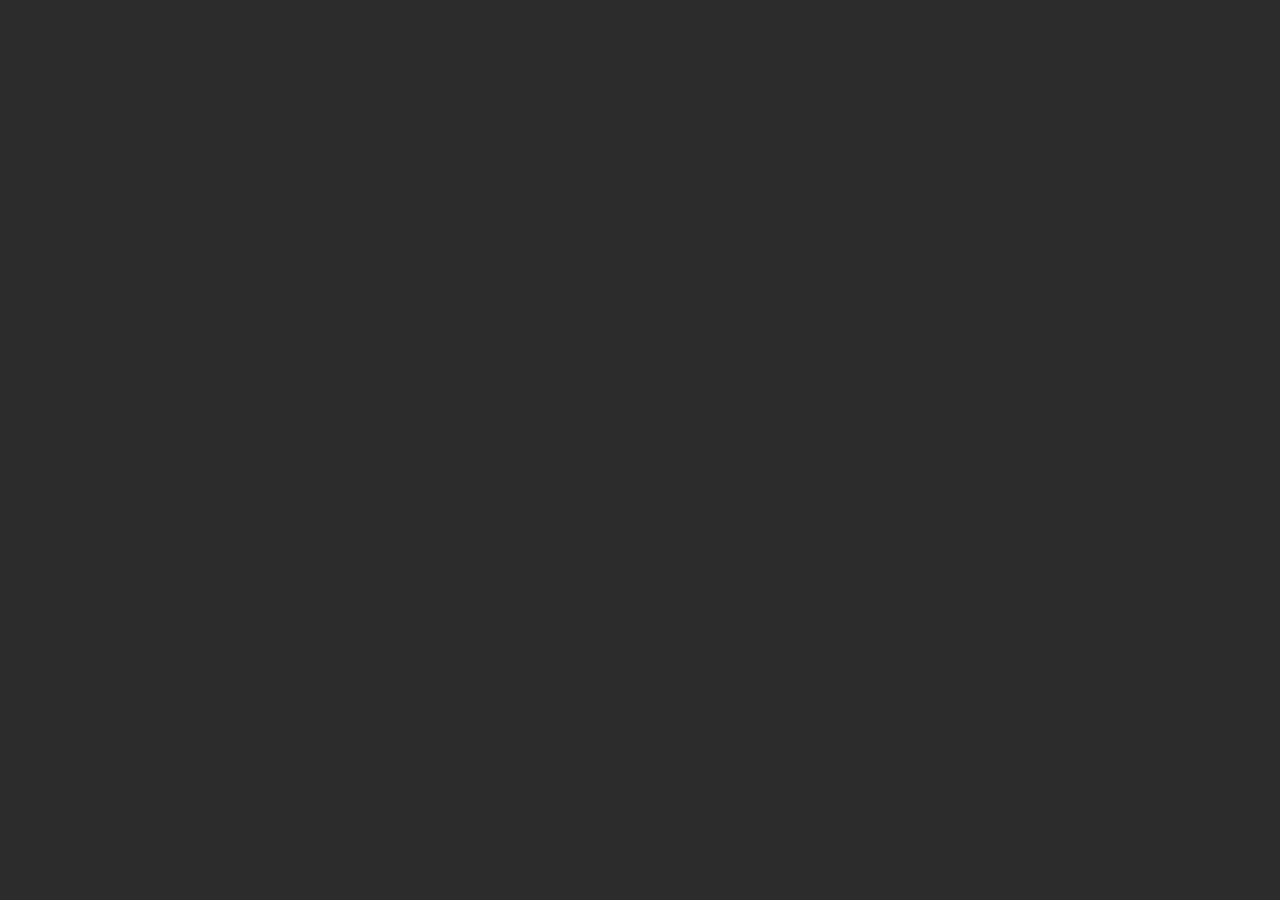
==== status.html @ 080dde3e "added for myself to check when the vacinnes come" ====
<!DOCTYPE html>
<html lang="en">
<head>
    <meta charset="UTF-8">
    <meta http-equiv="X-UA-Compatible" content="IE=edge">
    <meta name="viewport" content="width=device-width, initial-scale=1.0">
    <script src="./app.js"></script>
    <link rel="stylesheet" href="./main.css">
    <title>status</title>
</head>
<body>
    <div class="result" id="res"></div>
</body>
</html>
---- main.css ----
*{
    margin: 0;
    padding: 0;
}

body{
    height: 100vh;
    display: flex;
    justify-content: center;
    align-items: center;
}

#res{
    font-size: 50px;
    background-color: rgb(44, 44, 44);
    color: rgb(255, 255, 255);
    width: 100%;
    height: 100%;
    display: flex;
    justify-content: center;
    align-items: center;
}
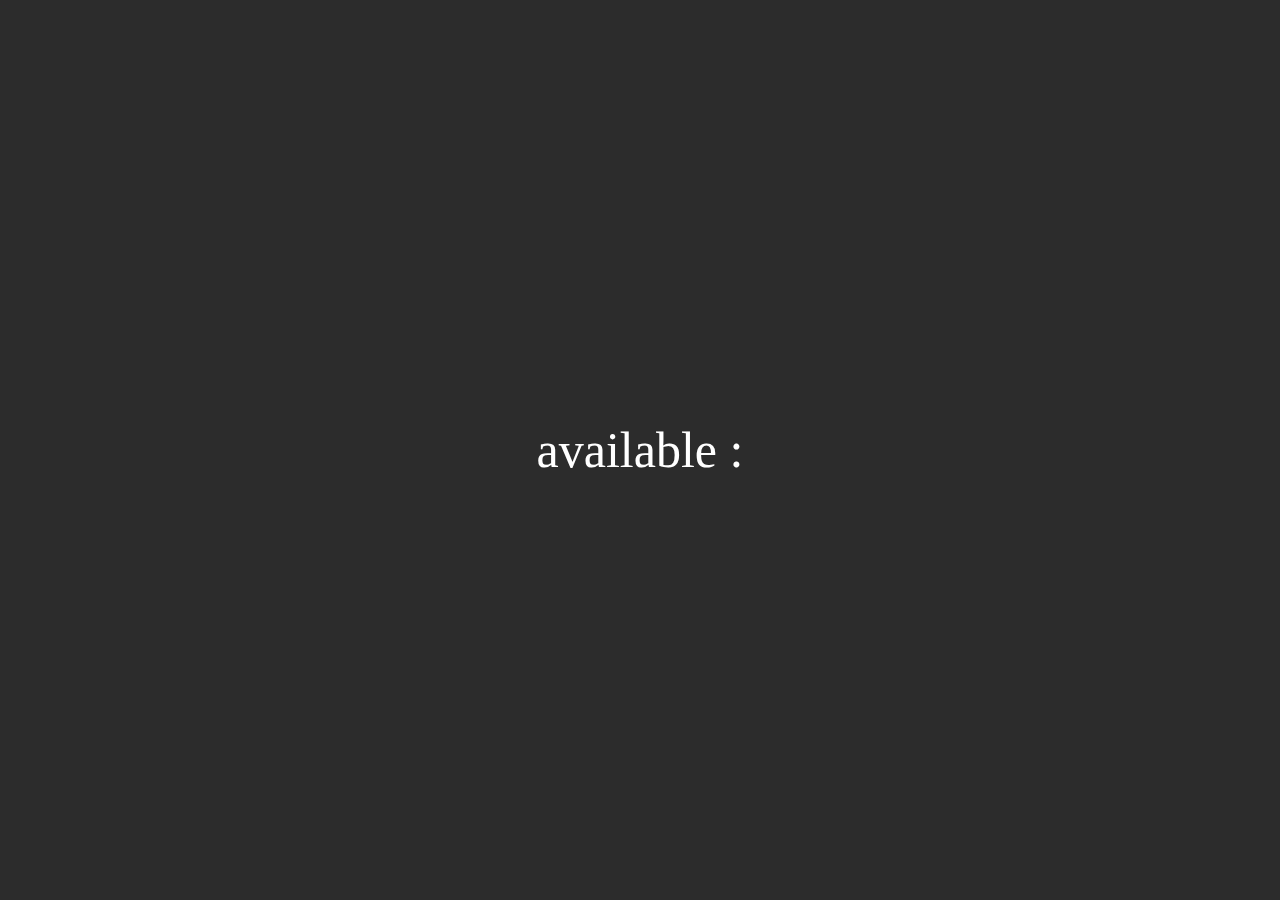
==== commit acf36175: "bugs are ruining my time" ====
--- a/status.html
+++ b/status.html
@@ -9,6 +9,6 @@
     <title>status</title>
 </head>
 <body>
-    <div class="result" id="res"></div>
+    <div class="result" id="res">available : </div>
 </body>
 </html>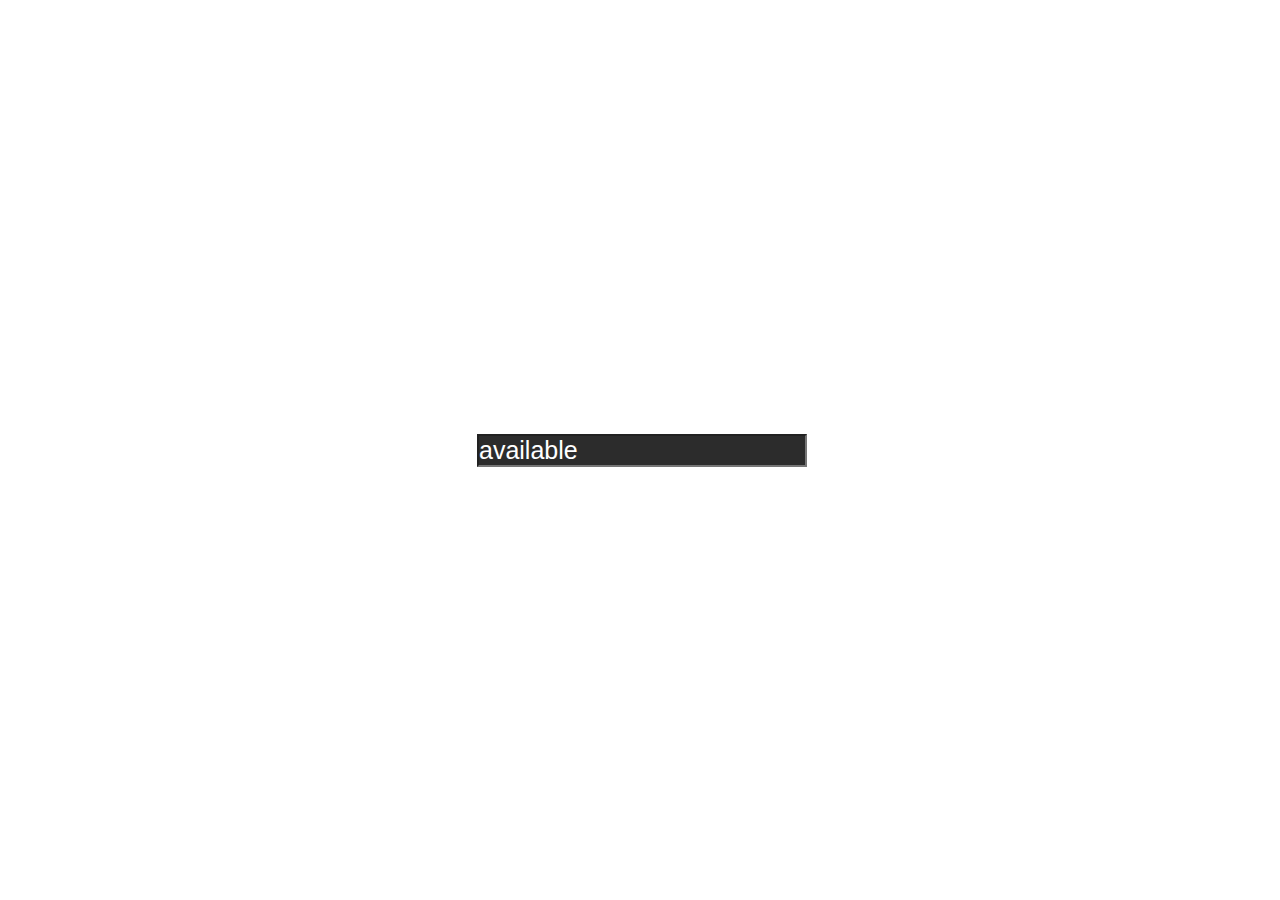
==== commit ffde2f54: "changed div to input" ====
--- a/status.html
+++ b/status.html
@@ -9,6 +9,8 @@
     <title>status</title>
 </head>
 <body>
-    <div class="result" id="res">available : </div>
+    <div class="result" >
+        <input type="text" value="available" id="res">
+    </div>
 </body>
 </html>--- a/main.css
+++ b/main.css
@@ -11,7 +11,7 @@
 }
 
 #res{
-    font-size: 50px;
+    font-size: 25px;
     background-color: rgb(44, 44, 44);
     color: rgb(255, 255, 255);
     width: 100%;
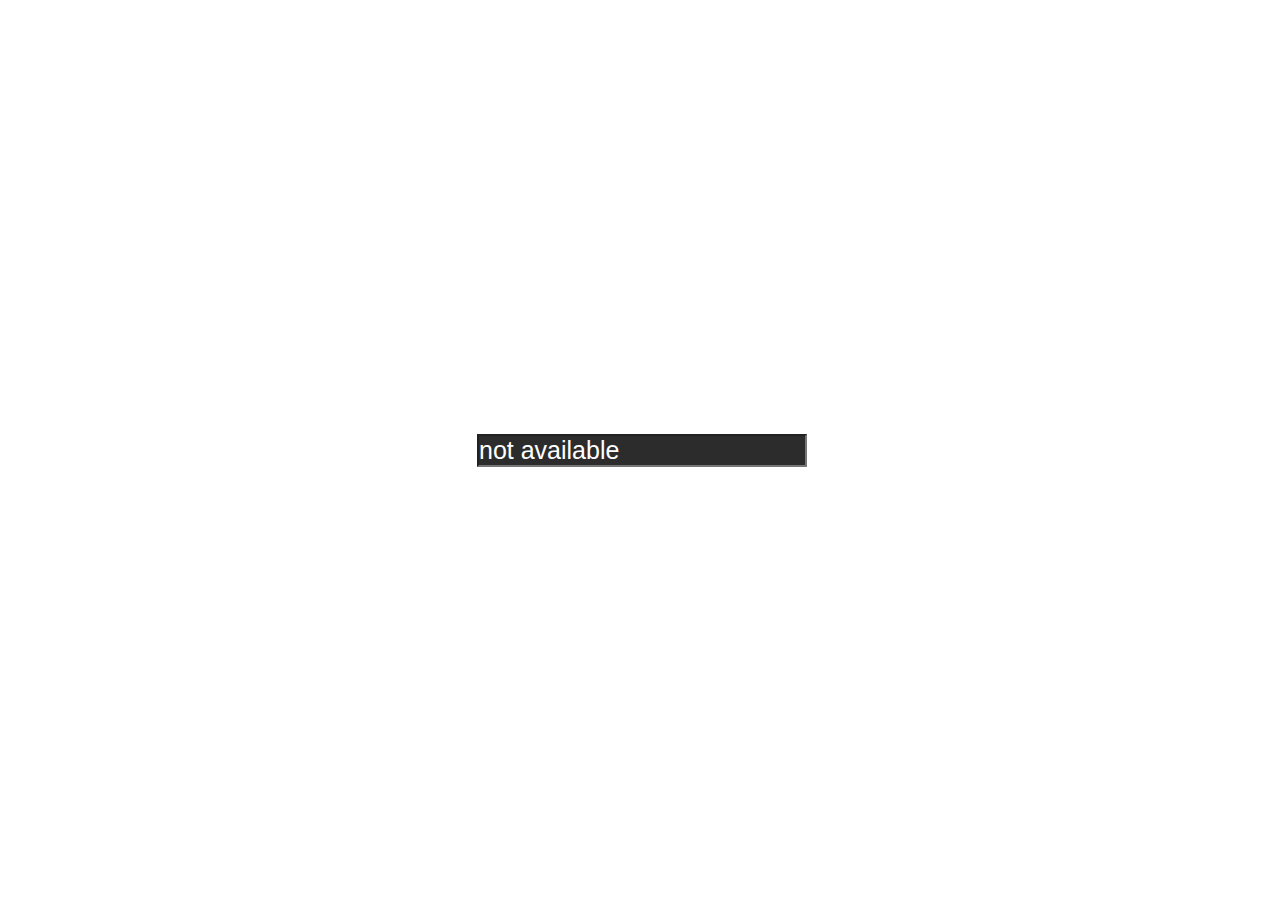
==== commit 82b61478: "adasd" ====
--- a/status.html
+++ b/status.html
@@ -10,7 +10,7 @@
 </head>
 <body>
     <div class="result" >
-        <input type="text" value="available" id="res">
+        <input type="text" value="not available" id="res">
     </div>
 </body>
 </html>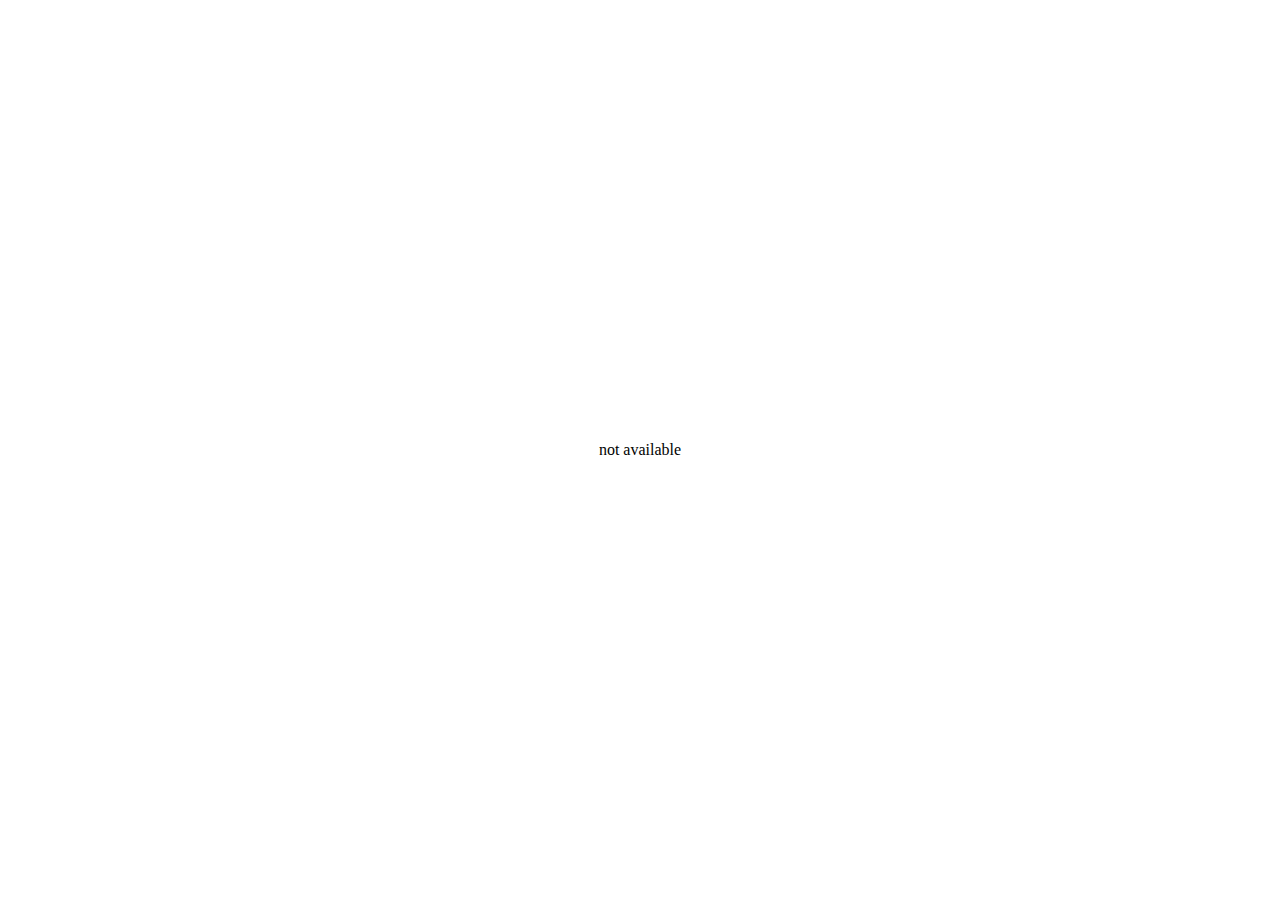
==== commit 3f12522c: "stable woring locale" ====
--- a/status.html
+++ b/status.html
@@ -4,13 +4,13 @@
     <meta charset="UTF-8">
     <meta http-equiv="X-UA-Compatible" content="IE=edge">
     <meta name="viewport" content="width=device-width, initial-scale=1.0">
-    <script src="./app.js"></script>
+    
     <link rel="stylesheet" href="./main.css">
     <title>status</title>
 </head>
 <body>
-    <div class="result" >
-        <input type="text" value="not available" id="res">
-    </div>
+    <div class="result" id="res" >not available</div>
 </body>
+
+<script src="./app.js"></script>
 </html>--- a/main.css
+++ b/main.css
@@ -10,7 +10,7 @@
     align-items: center;
 }
 
-#res{
+/* #res{
     font-size: 25px;
     background-color: rgb(44, 44, 44);
     color: rgb(255, 255, 255);
@@ -19,4 +19,4 @@
     display: flex;
     justify-content: center;
     align-items: center;
-}+} */